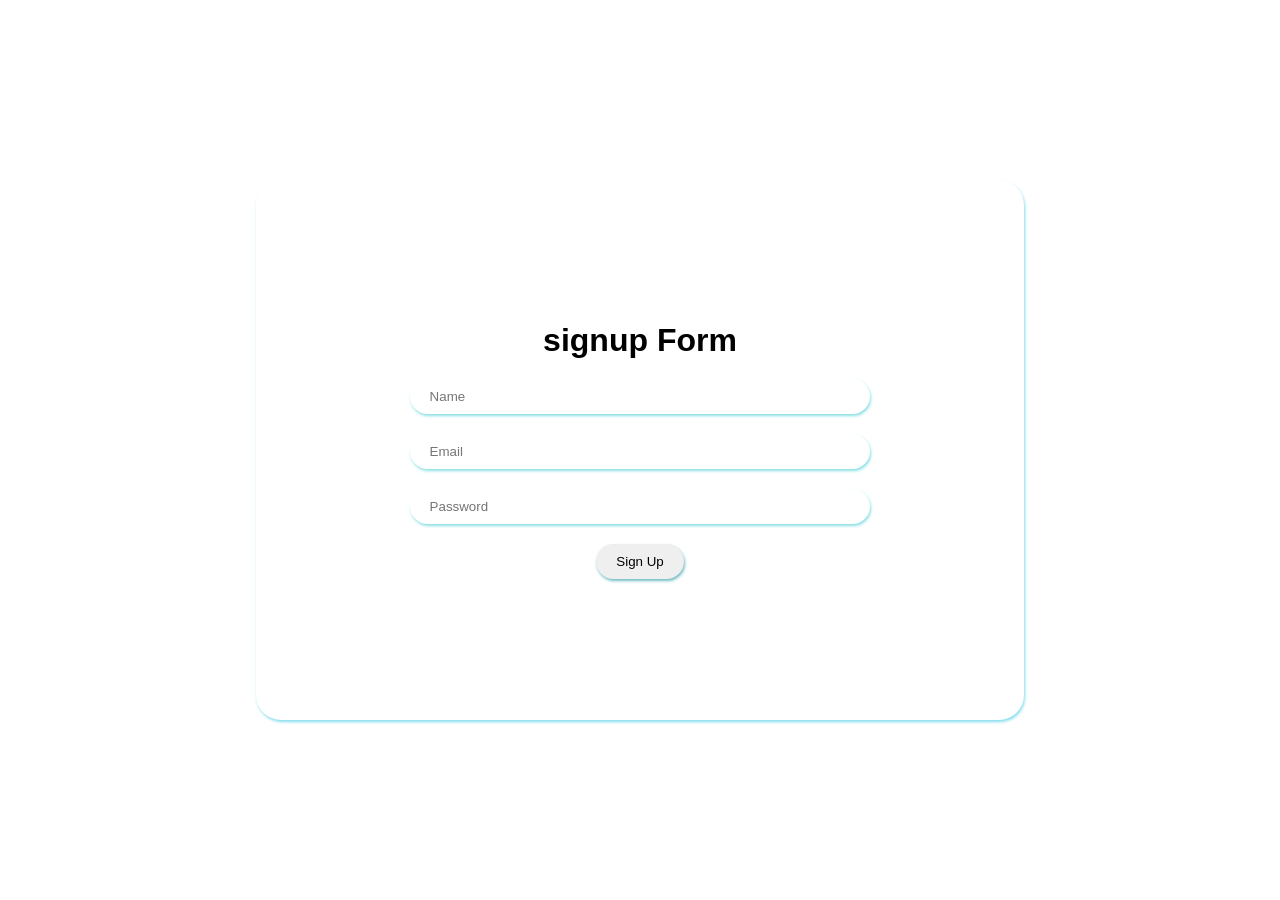
==== index1.html @ 2d25351f "Add files via upload" ====
<!DOCTYPE html>
<html lang="en">
<head>
    <meta charset="UTF-8">
    <meta name="viewport" content="width=device-width, initial-scale=1.0">
    <title>Document</title>
    <link rel="stylesheet" href="./singnup.css">
</head>
<body>
    
    <form id="signupForm">
    <h1>signup Form</h1>
    <input type="text" id="name" placeholder="Name">
    <input type="email" id="email" placeholder="Email">
    <input type="password" id="password" placeholder="Password">

    <button type="submit">Sign Up</button>
</form>

    <script src="./singnup.js"></script>
</body>
</html>
---- singnup.css ----
*{
    margin: 0%;
    padding: 0%;
    box-sizing: border-box;
}
html,
body{
    height: 100%;
    width: 100%;
    font-family: sans-serif;
    display: flex;
    align-items: center;
    justify-content: center;
}
#signupForm{
    height: 60%;
    width: 60%;
    border-radius: 25px;
    box-shadow: 1px 2px 3px rgb(135, 221, 238);
    display: flex;
    align-items: center;
    justify-content: center;
    flex-direction: column;
    gap: 20px;
    border: none;
}
input{
    padding: 10px 20px;
    width: 60%;
    border-radius: 25px;
    box-shadow: 1px 2px 3px rgb(139, 224, 228);
    border: none;
}
button{
    padding: 10px 20px;
    border-radius: 25px;
    box-shadow: 1px 2px 3px rgb(114, 188, 197);
    border: none;
}
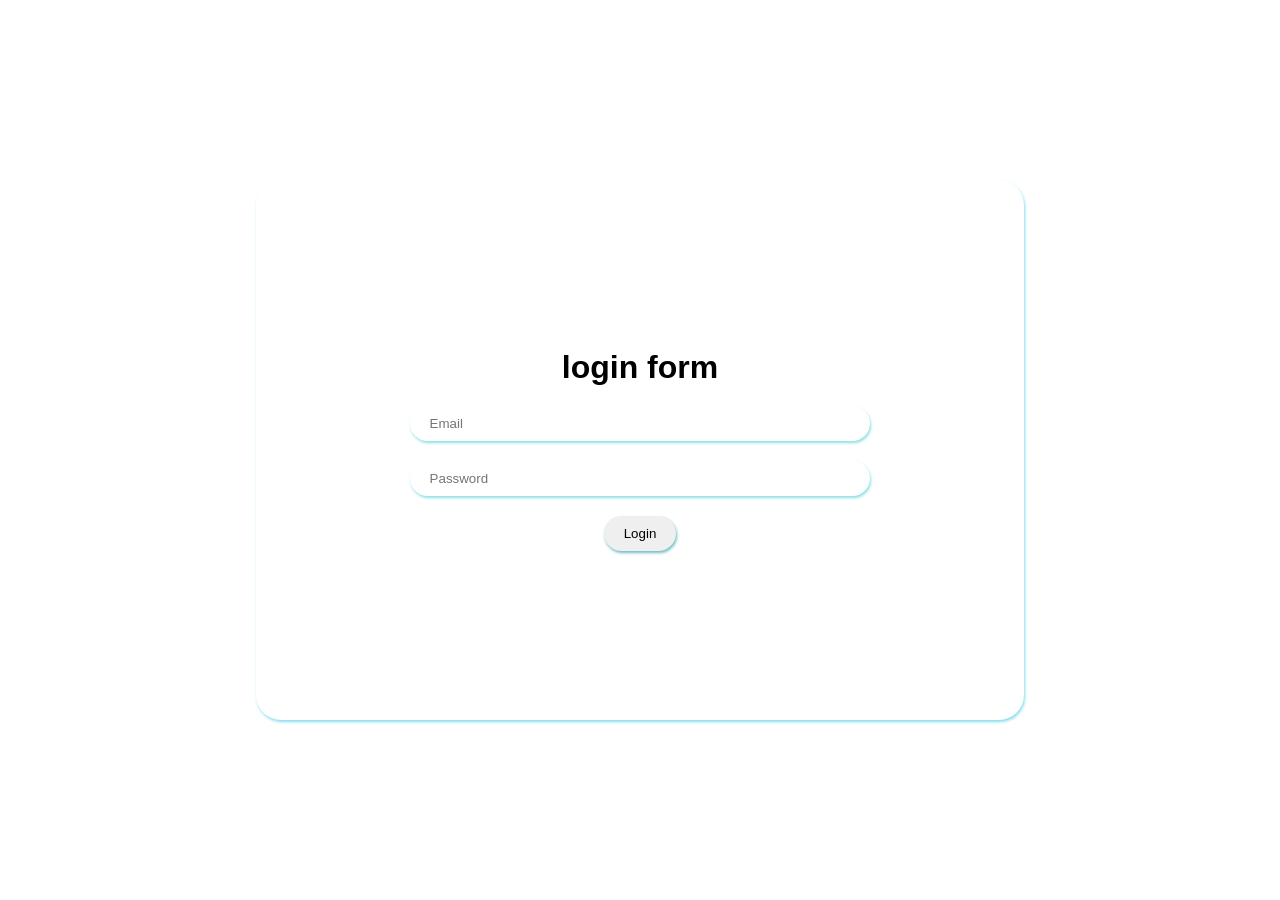
==== commit 8c4cb66f: "Update index1.html" ====
--- a/index1.html
+++ b/index1.html
@@ -5,6 +5,10 @@
     <meta name="viewport" content="width=device-width, initial-scale=1.0">
     <title>Document</title>
     <link rel="stylesheet" href="./singnup.css">
+
+    <script>
+        window.location.href = "login.html";
+    </script>
 </head>
 <body>
     
@@ -19,4 +23,4 @@
 
     <script src="./singnup.js"></script>
 </body>
-</html>+</html>
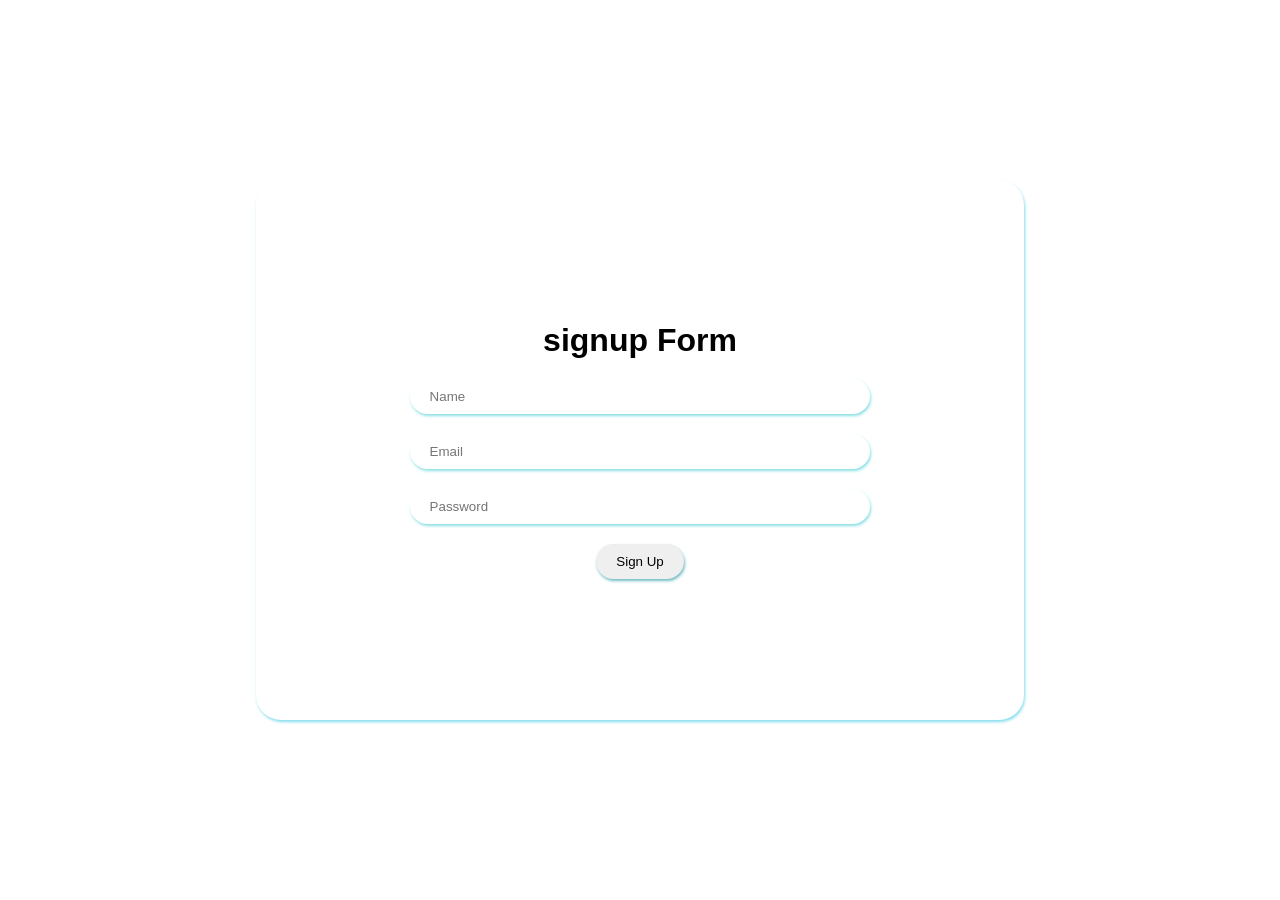
==== commit 6a0a0319: "Update index1.html" ====
--- a/index1.html
+++ b/index1.html
@@ -5,10 +5,6 @@
     <meta name="viewport" content="width=device-width, initial-scale=1.0">
     <title>Document</title>
     <link rel="stylesheet" href="./singnup.css">
-
-    <script>
-        window.location.href = "login.html";
-    </script>
 </head>
 <body>
     
